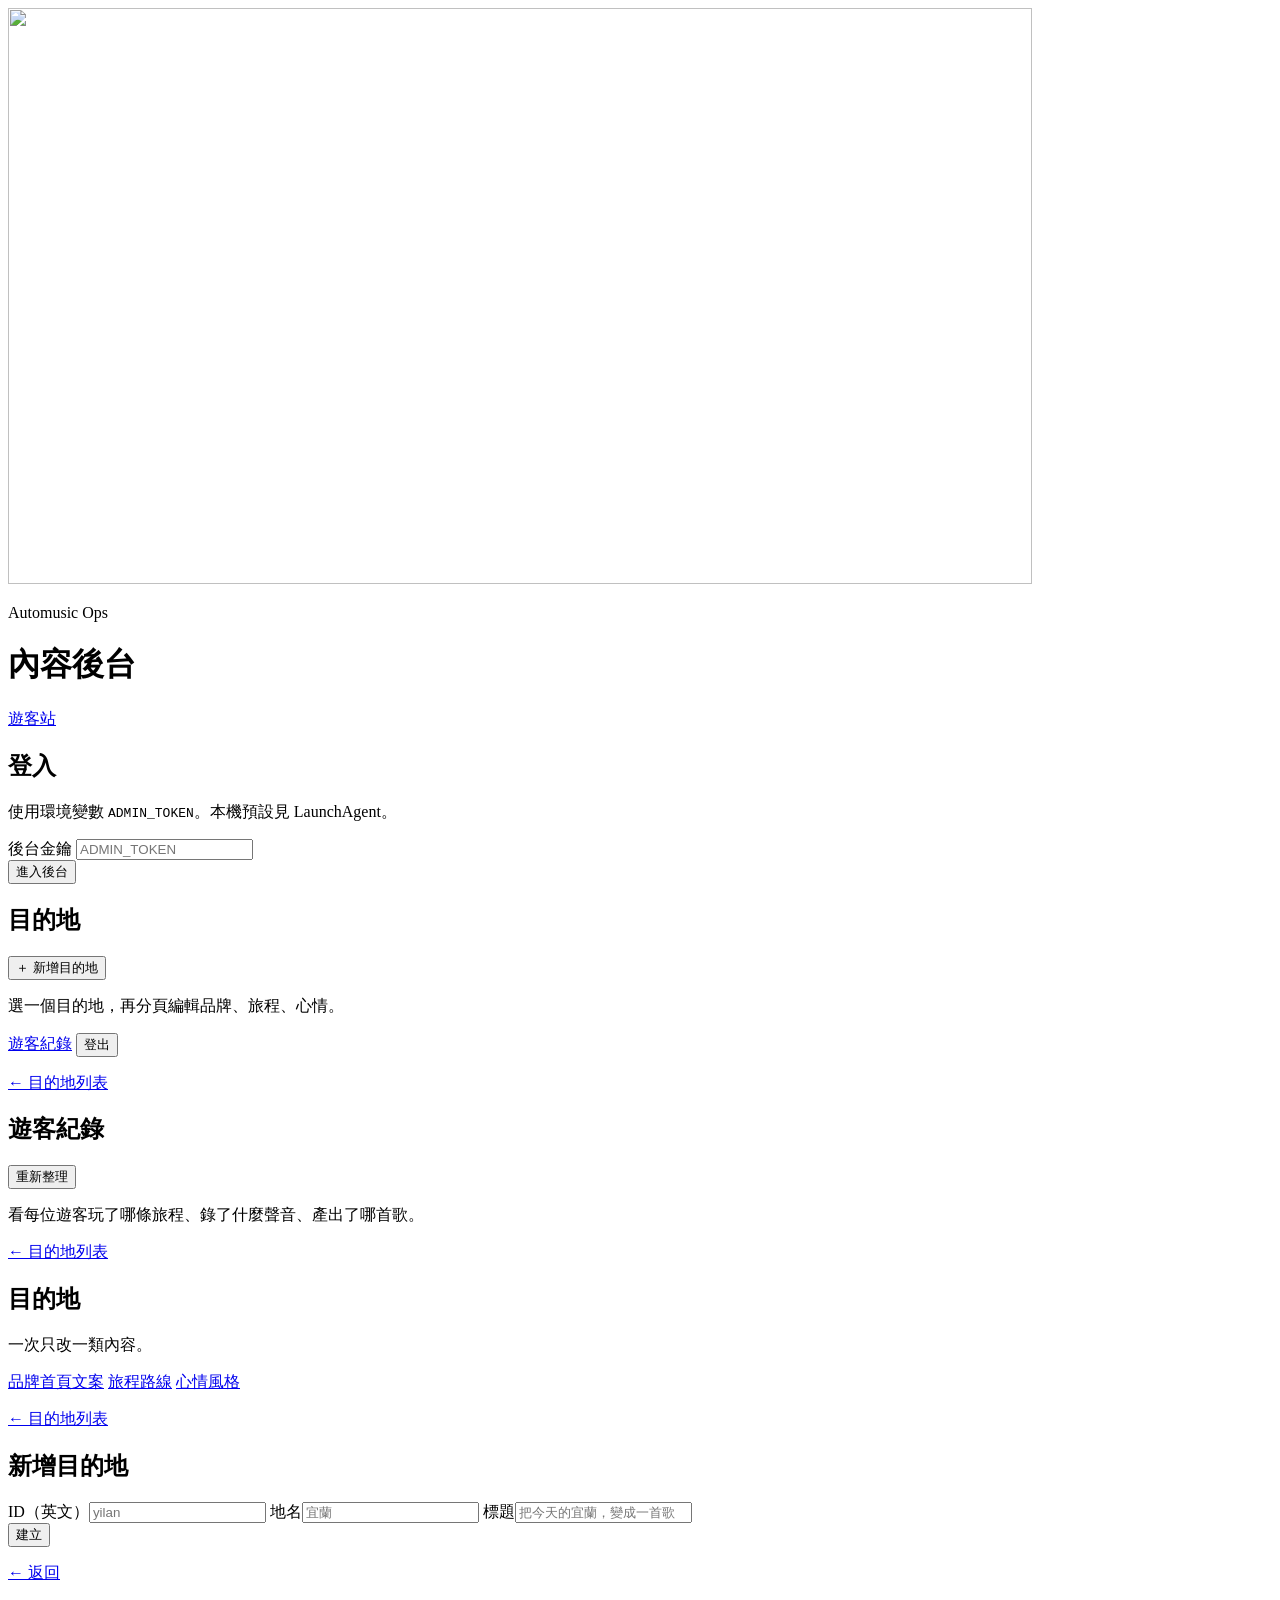
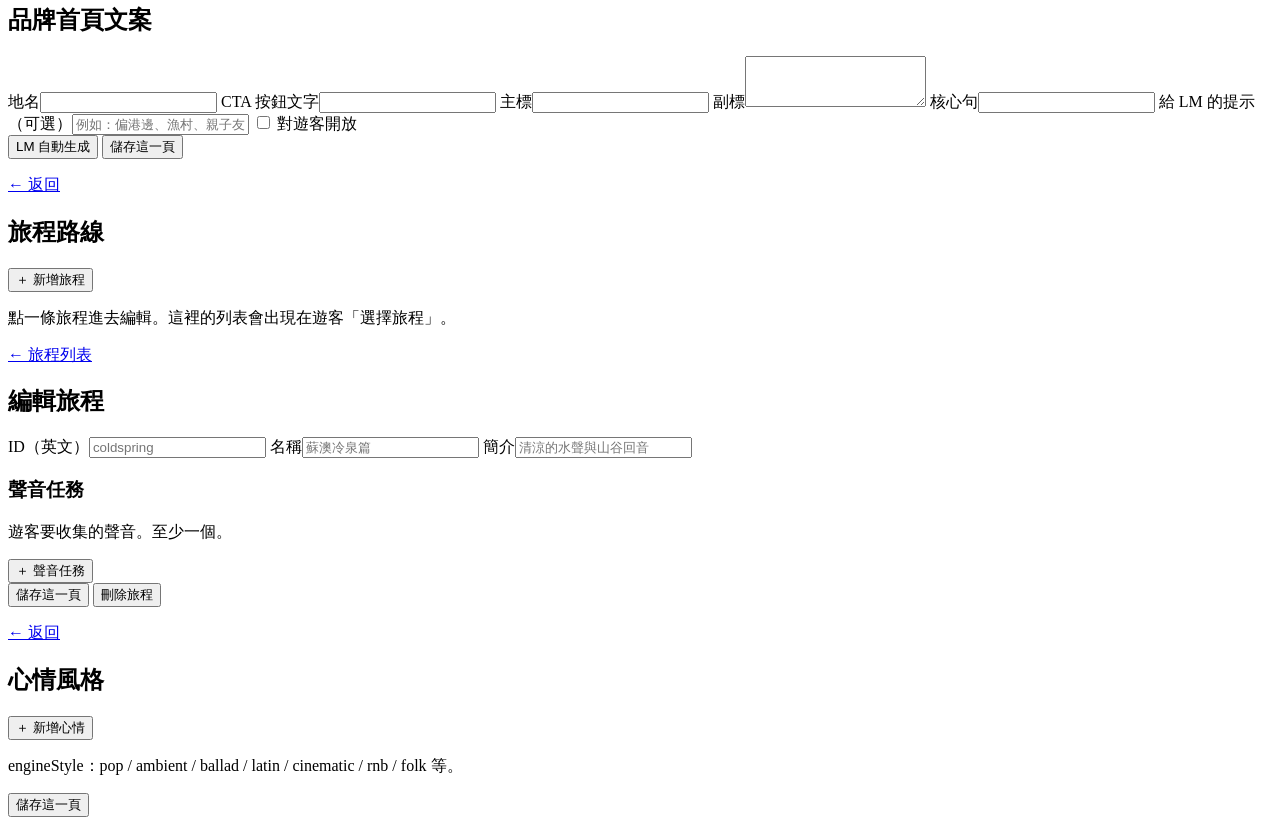
==== app/admin/index.html @ 7660004d "Ship tourist journey UX with admin CMS and account library. Add the Su'ao tourist flow, login/regist" ====
<!DOCTYPE html>
<html lang="zh-Hant">
<head>
  <meta charset="UTF-8" />
  <meta name="viewport" content="width=device-width, initial-scale=1, viewport-fit=cover" />
  <title>Automusic 內容後台</title>
  <link rel="stylesheet" href="/admin-assets/styles.css" />
</head>
<body>
  <div class="admin-scene" aria-hidden="true">
    <picture class="admin-photo">
      <source srcset="/admin-assets/media/hero-oldstreet.webp" type="image/webp" />
      <img src="/admin-assets/media/hero-oldstreet.png" alt="" width="1024" height="576" fetchpriority="high" />
    </picture>
    <div class="admin-veil"></div>
  </div>
  <div class="shell">
    <header class="top">
      <div>
        <p class="eyebrow">Automusic Ops</p>
        <h1 id="pageTitle">內容後台</h1>
      </div>
      <nav class="top-links">
        <a class="link" href="#/" id="navHome" hidden>目的地列表</a>
        <a class="link" href="/">遊客站</a>
      </nav>
    </header>

    <!-- 登入 -->
    <section id="page-login" class="page">
      <div class="card card--auth">
        <h2>登入</h2>
        <p class="hint">使用環境變數 <code>ADMIN_TOKEN</code>。本機預設見 LaunchAgent。</p>
        <label for="tokenInput">後台金鑰</label>
        <input id="tokenInput" type="password" autocomplete="current-password" placeholder="ADMIN_TOKEN" />
        <div class="row">
          <button id="btnLogin" class="primary" type="button">進入後台</button>
        </div>
        <p id="loginStatus" class="status"></p>
      </div>
    </section>

    <!-- 目的地列表 -->
    <section id="page-home" class="page hidden">
      <div class="card">
        <div class="card-head">
          <h2>目的地</h2>
          <button id="btnGoNewDest" class="secondary" type="button">＋ 新增目的地</button>
        </div>
        <p class="hint">選一個目的地，再分頁編輯品牌、旅程、心情。</p>
        <div id="destList" class="list"></div>
        <div class="row">
          <a class="link menu-link" href="#/activity">遊客紀錄</a>
          <button id="btnLogout" class="ghost" type="button">登出</button>
        </div>
      </div>
    </section>

    <!-- 遊客活動紀錄 -->
    <section id="page-activity" class="page hidden">
      <p class="crumb"><a href="#/">← 目的地列表</a></p>
      <div class="card">
        <div class="card-head">
          <h2>遊客紀錄</h2>
          <button id="btnRefreshActivity" class="secondary" type="button">重新整理</button>
        </div>
        <p class="hint">看每位遊客玩了哪條旅程、錄了什麼聲音、產出了哪首歌。</p>
        <div id="activityStats" class="activity-stats"></div>
        <div id="activityList" class="activity-list"></div>
        <p id="activityStatus" class="status"></p>
      </div>
    </section>

    <!-- 目的地總覽（選要改哪一頁） -->
    <section id="page-dest" class="page hidden">
      <p class="crumb"><a href="#/">← 目的地列表</a></p>
      <div class="card">
        <h2 id="destHubTitle">目的地</h2>
        <p class="hint" id="destHubHint">一次只改一類內容。</p>
        <div class="menu">
          <a class="menu-item" id="linkBrand" href="#/">品牌首頁文案</a>
          <a class="menu-item" id="linkRoutes" href="#/">旅程路線</a>
          <a class="menu-item" id="linkMoods" href="#/">心情風格</a>
        </div>
      </div>
    </section>

    <!-- 新增目的地 -->
    <section id="page-new-dest" class="page hidden">
      <p class="crumb"><a href="#/">← 目的地列表</a></p>
      <div class="card">
        <h2>新增目的地</h2>
        <div class="grid-form">
          <label>ID（英文）<input id="newDestId" placeholder="yilan" /></label>
          <label>地名<input id="newDestPlace" placeholder="宜蘭" /></label>
          <label class="span2">標題<input id="newDestHeadline" placeholder="把今天的宜蘭，變成一首歌" /></label>
        </div>
        <div class="row">
          <button id="btnCreateDest" class="primary" type="button">建立</button>
        </div>
        <p id="newDestStatus" class="status"></p>
      </div>
    </section>

    <!-- 品牌 -->
    <section id="page-brand" class="page hidden">
      <p class="crumb"><a id="brandBack" href="#/">← 返回</a></p>
      <div class="card">
        <h2>品牌首頁文案</h2>
        <div class="grid-form">
          <label>地名<input id="brandPlace" /></label>
          <label>CTA 按鈕文字<input id="brandCta" /></label>
          <label class="span2">主標<input id="brandHeadline" /></label>
          <label class="span2">副標<textarea id="brandSubhead" rows="3"></textarea></label>
          <label class="span2">核心句<input id="brandCore" /></label>
          <label class="span2">給 LM 的提示（可選）<input id="brandHints" placeholder="例如：偏港邊、漁村、親子友善" /></label>
          <label class="check"><input id="destEnabled" type="checkbox" /> 對遊客開放</label>
        </div>
        <div class="row">
          <button id="btnGenerateBrand" class="secondary" type="button">LM 自動生成</button>
          <button id="btnSaveBrand" class="primary" type="button">儲存這一頁</button>
        </div>
        <p id="brandStatus" class="status"></p>
      </div>
    </section>

    <!-- 旅程列表 -->
    <section id="page-routes" class="page hidden">
      <p class="crumb"><a id="routesBack" href="#/">← 返回</a></p>
      <div class="card">
        <div class="card-head">
          <h2>旅程路線</h2>
          <button id="btnAddRoute" class="secondary" type="button">＋ 新增旅程</button>
        </div>
        <p class="hint">點一條旅程進去編輯。這裡的列表會出現在遊客「選擇旅程」。</p>
        <div id="routeList" class="list"></div>
        <p id="routeStatus" class="status"></p>
      </div>
    </section>

    <!-- 單一路線編輯 -->
    <section id="page-route-edit" class="page hidden">
      <p class="crumb"><a id="routeEditBack" href="#/">← 旅程列表</a></p>
      <div class="card">
        <h2 id="routeEditTitle">編輯旅程</h2>
        <div class="grid-form">
          <label>ID（英文）<input id="routeId" placeholder="coldspring" /></label>
          <label>名稱<input id="routeLabel" placeholder="蘇澳冷泉篇" /></label>
          <label class="span2">簡介<input id="routeBlurb" placeholder="清涼的水聲與山谷回音" /></label>
        </div>
        <h3 class="subhead">聲音任務</h3>
        <p class="hint">遊客要收集的聲音。至少一個。</p>
        <div id="taskEditor" class="tasks"></div>
        <div class="row">
          <button id="btnAddTask" class="ghost" type="button">＋ 聲音任務</button>
        </div>
        <div class="row sticky-actions">
          <button id="btnSaveRoute" class="primary" type="button">儲存這一頁</button>
          <button id="btnDeleteRoute" class="danger" type="button">刪除旅程</button>
        </div>
        <p id="routeEditStatus" class="status"></p>
      </div>
    </section>

    <!-- 心情 -->
    <section id="page-moods" class="page hidden">
      <p class="crumb"><a id="moodsBack" href="#/">← 返回</a></p>
      <div class="card">
        <div class="card-head">
          <h2>心情風格</h2>
          <button id="btnAddMood" class="secondary" type="button">＋ 新增心情</button>
        </div>
        <p class="hint">engineStyle：pop / ambient / ballad / latin / cinematic / rnb / folk 等。</p>
        <div id="moodEditor"></div>
        <div class="row sticky-actions">
          <button id="btnSaveMoods" class="primary" type="button">儲存這一頁</button>
        </div>
        <p id="moodStatus" class="status"></p>
      </div>
    </section>
  </div>
  <script src="/admin-assets/app.js"></script>
</body>
</html>
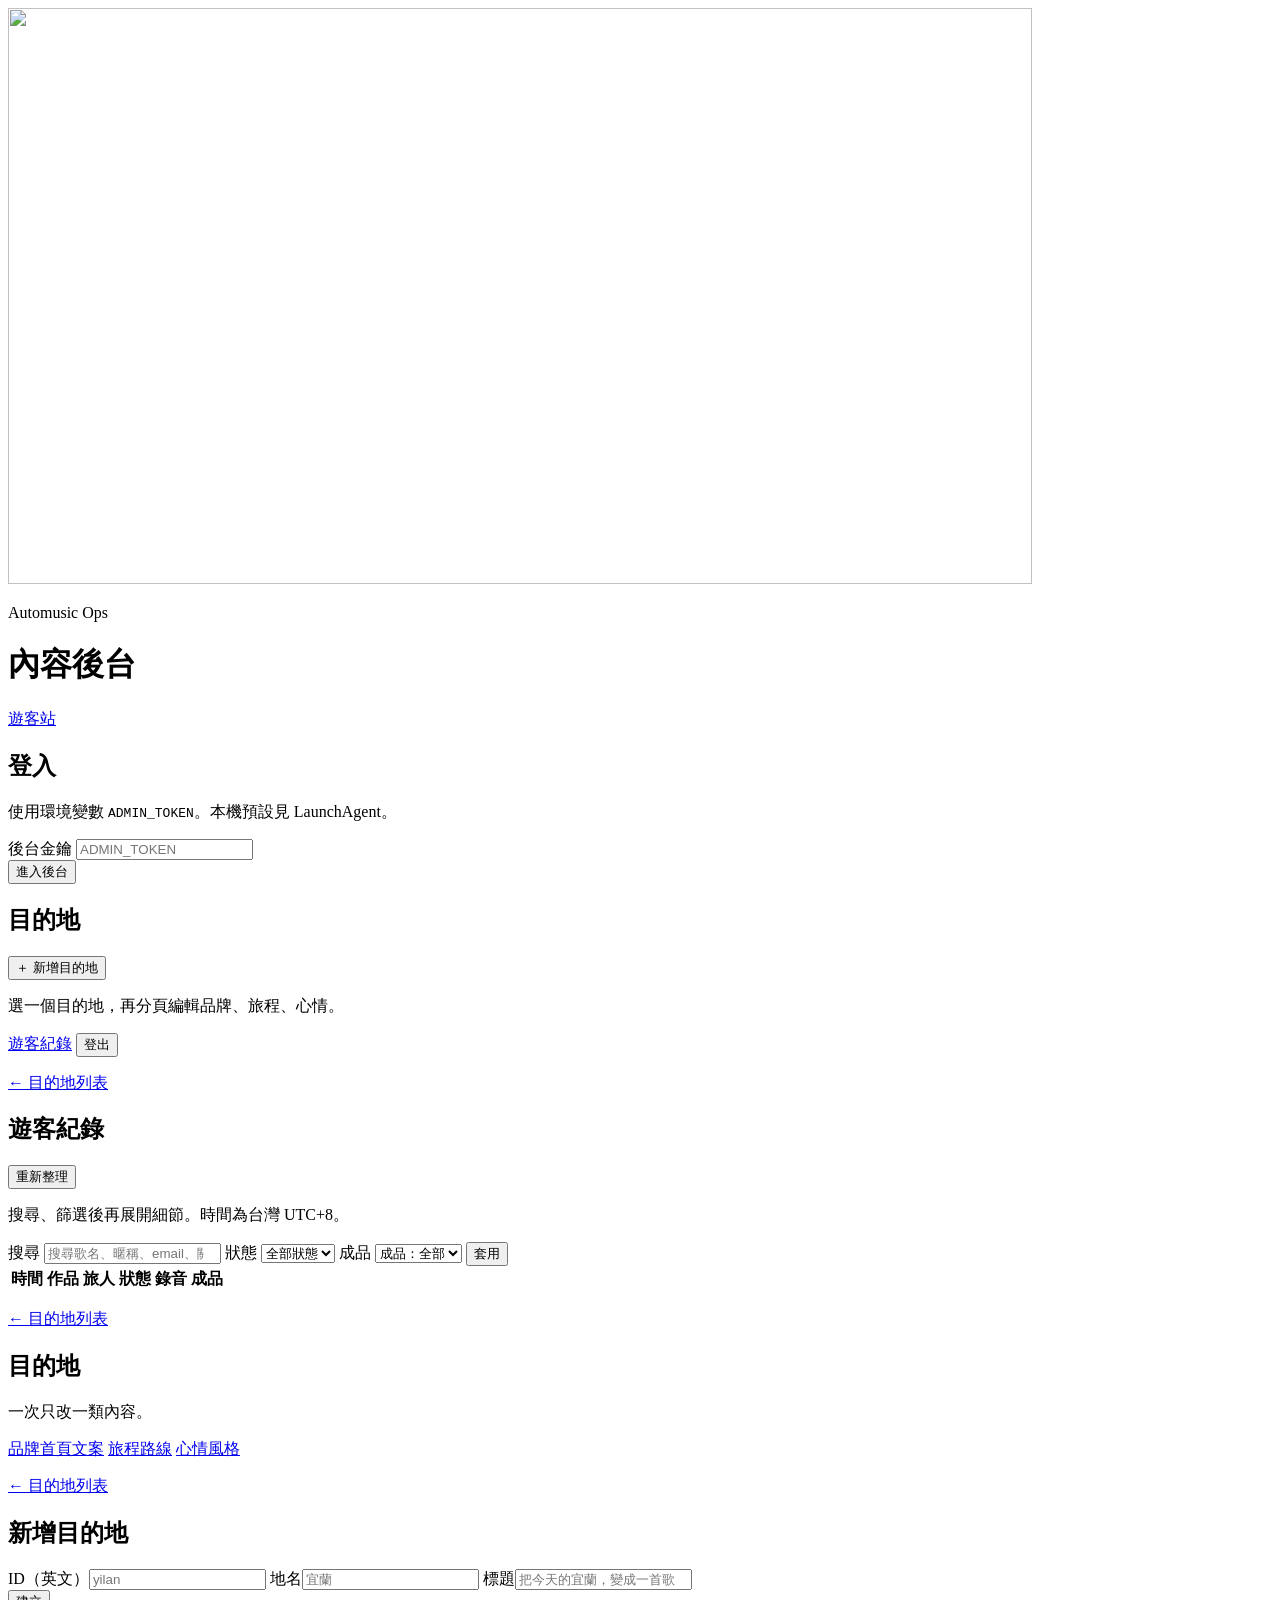
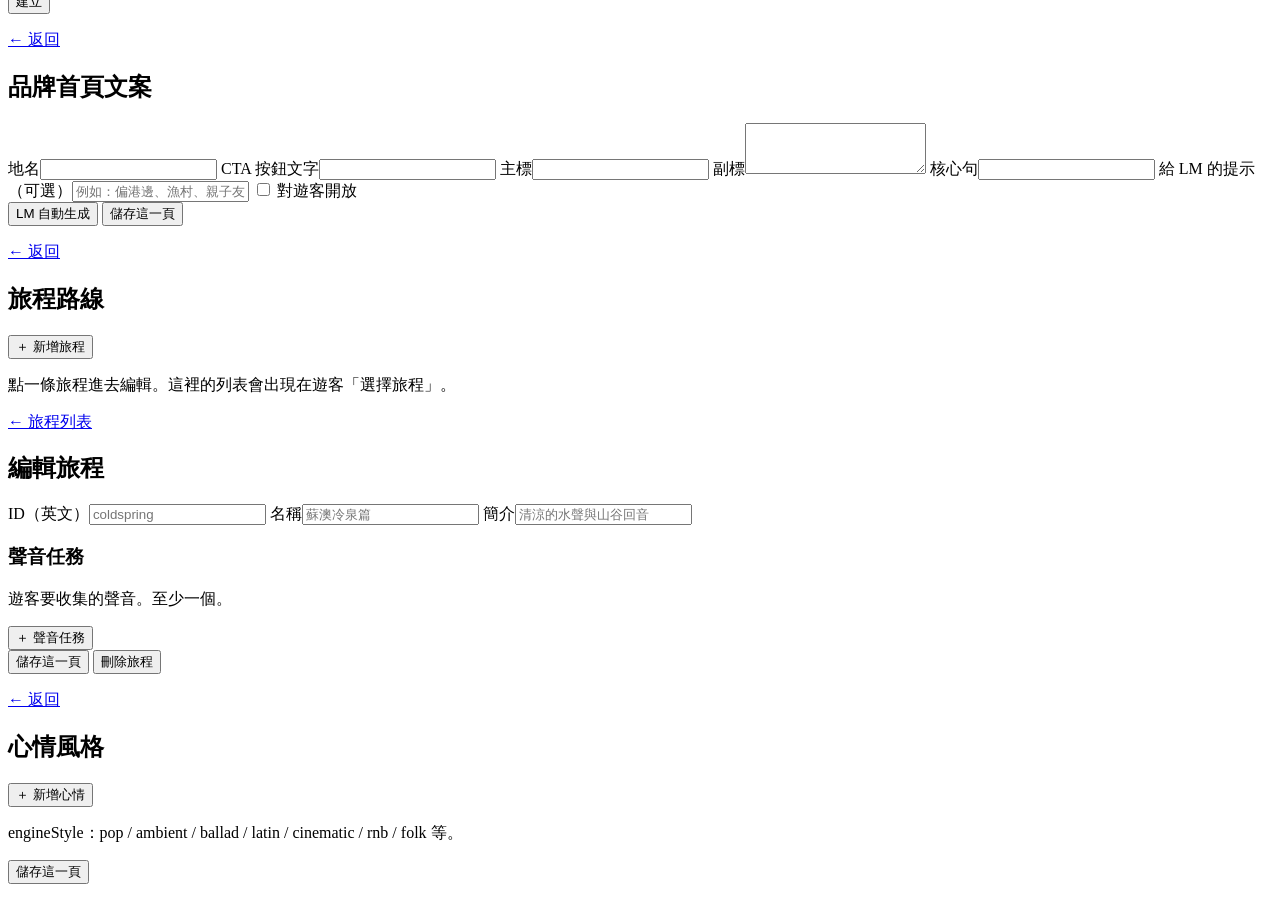
==== commit 46350a0c: "Make traveler and admin dashboards scannable with pagination, and store times in Taiwan UTC+8. Repla" ====
--- a/app/admin/index.html
+++ b/app/admin/index.html
@@ -57,16 +57,59 @@
     </section>
 
     <!-- 遊客活動紀錄 -->
-    <section id="page-activity" class="page hidden">
+    <section id="page-activity" class="page page--wide hidden">
       <p class="crumb"><a href="#/">← 目的地列表</a></p>
       <div class="card">
         <div class="card-head">
           <h2>遊客紀錄</h2>
           <button id="btnRefreshActivity" class="secondary" type="button">重新整理</button>
         </div>
-        <p class="hint">看每位遊客玩了哪條旅程、錄了什麼聲音、產出了哪首歌。</p>
+        <p class="hint">搜尋、篩選後再展開細節。時間為台灣 UTC+8。</p>
         <div id="activityStats" class="activity-stats"></div>
-        <div id="activityList" class="activity-list"></div>
+        <div class="activity-toolbar">
+          <label class="grow">
+            <span class="sr-only">搜尋</span>
+            <input id="activitySearch" type="search" placeholder="搜尋歌名、暱稱、email、關鍵字…" />
+          </label>
+          <label>
+            <span class="sr-only">狀態</span>
+            <select id="activityStatusFilter">
+              <option value="">全部狀態</option>
+              <option value="done">已完成</option>
+              <option value="finalizing">製作中</option>
+              <option value="preview">已有預覽</option>
+              <option value="composing">作曲中</option>
+              <option value="collecting">錄音中</option>
+              <option value="error">失敗</option>
+            </select>
+          </label>
+          <label>
+            <span class="sr-only">成品</span>
+            <select id="activityFinalFilter">
+              <option value="">成品：全部</option>
+              <option value="1">已有成品</option>
+              <option value="0">尚無成品</option>
+            </select>
+          </label>
+          <button id="btnApplyActivity" class="secondary" type="button">套用</button>
+        </div>
+        <div class="activity-table-wrap">
+          <table class="activity-table" id="activityTable">
+            <thead>
+              <tr>
+                <th>時間</th>
+                <th>作品</th>
+                <th>旅人</th>
+                <th>狀態</th>
+                <th>錄音</th>
+                <th>成品</th>
+              </tr>
+            </thead>
+            <tbody id="activityList"></tbody>
+          </table>
+        </div>
+        <div id="activityDetail" class="activity-detail" hidden></div>
+        <nav class="pager" id="activityPager" aria-label="遊客紀錄分頁" hidden></nav>
         <p id="activityStatus" class="status"></p>
       </div>
     </section>
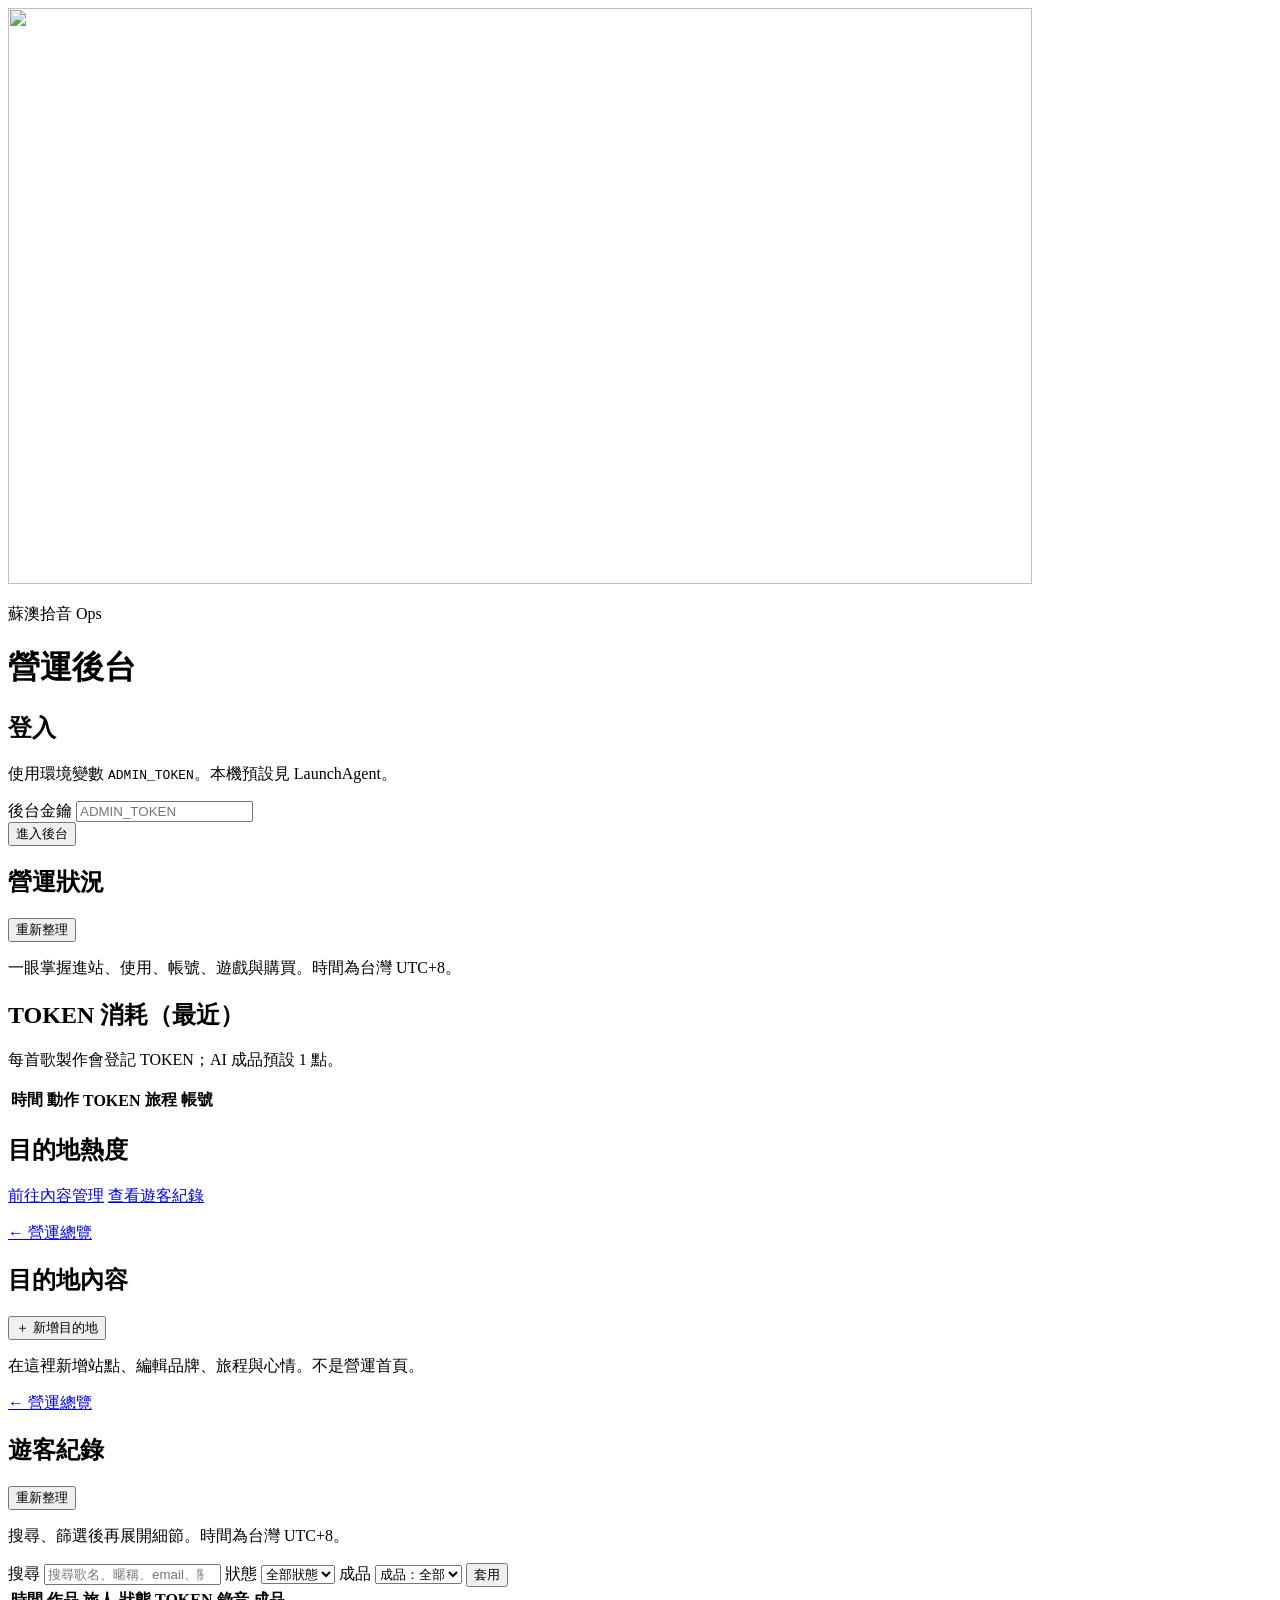
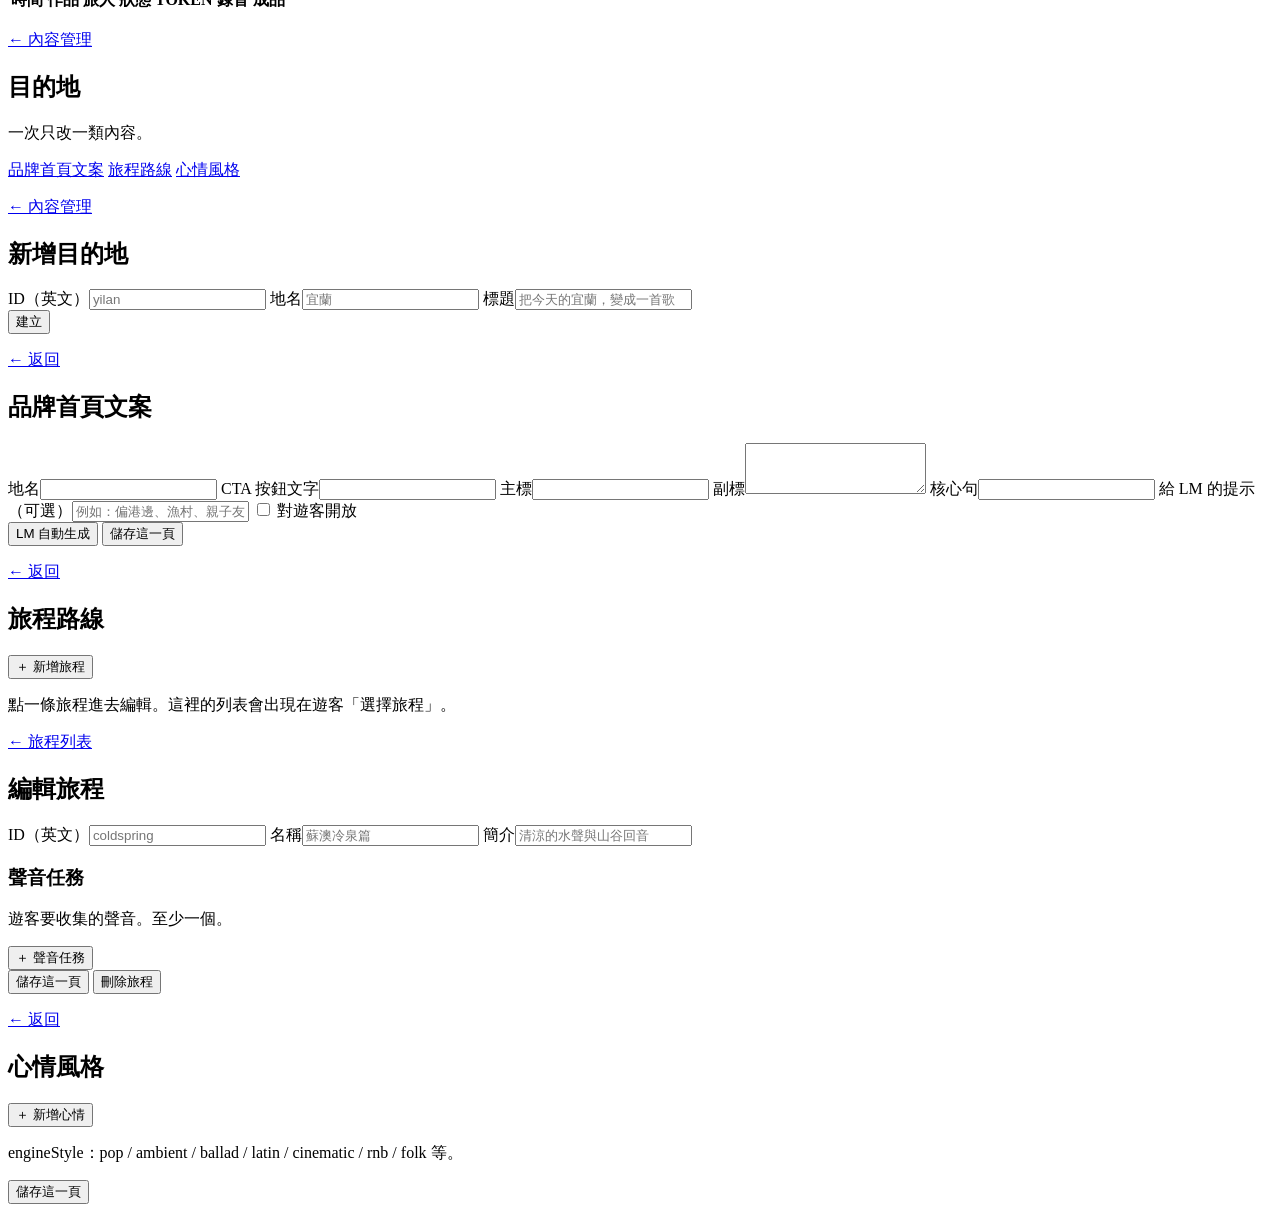
==== commit 5e0dd8c1: "Make admin land on an ops dashboard with visit KPIs and per-song TOKEN tracking. Move destination CM" ====
--- a/app/admin/index.html
+++ b/app/admin/index.html
@@ -17,12 +17,15 @@
   <div class="shell">
     <header class="top">
       <div>
-        <p class="eyebrow">Automusic Ops</p>
-        <h1 id="pageTitle">內容後台</h1>
-      </div>
-      <nav class="top-links">
-        <a class="link" href="#/" id="navHome" hidden>目的地列表</a>
+        <p class="eyebrow">蘇澳拾音 Ops</p>
+        <h1 id="pageTitle">營運後台</h1>
+      </div>
+      <nav class="top-links" id="topNav" hidden>
+        <a class="link" href="#/" id="navOps">營運總覽</a>
+        <a class="link" href="#/activity" id="navActivity">遊客紀錄</a>
+        <a class="link" href="#/content" id="navContent">內容管理</a>
         <a class="link" href="/">遊客站</a>
+        <button type="button" class="link ghost-link" id="btnLogoutTop">登出</button>
       </nav>
     </header>
 
@@ -40,25 +43,63 @@
       </div>
     </section>
 
-    <!-- 目的地列表 -->
-    <section id="page-home" class="page hidden">
-      <div class="card">
-        <div class="card-head">
-          <h2>目的地</h2>
+    <!-- 營運總覽（首頁） -->
+    <section id="page-home" class="page page--wide hidden">
+      <div class="card ops-hero">
+        <div class="card-head">
+          <h2>營運狀況</h2>
+          <button id="btnRefreshOps" class="secondary" type="button">重新整理</button>
+        </div>
+        <p class="hint">一眼掌握進站、使用、帳號、遊戲與購買。時間為台灣 UTC+8。</p>
+        <div id="opsKpis" class="ops-kpi-grid" aria-live="polite"></div>
+      </div>
+      <div class="ops-split">
+        <div class="card">
+          <h2>TOKEN 消耗（最近）</h2>
+          <p class="hint">每首歌製作會登記 TOKEN；AI 成品預設 1 點。</p>
+          <div class="ops-table-wrap">
+            <table class="ops-table">
+              <thead>
+                <tr>
+                  <th>時間</th>
+                  <th>動作</th>
+                  <th>TOKEN</th>
+                  <th>旅程</th>
+                  <th>帳號</th>
+                </tr>
+              </thead>
+              <tbody id="opsTokenBody"></tbody>
+            </table>
+          </div>
+        </div>
+        <div class="card">
+          <h2>目的地熱度</h2>
+          <div id="opsDestBody" class="ops-dest-list"></div>
+          <div class="row" style="margin-top:14px;">
+            <a class="link menu-link" href="#/content">前往內容管理</a>
+            <a class="link menu-link" href="#/activity">查看遊客紀錄</a>
+          </div>
+        </div>
+      </div>
+      <p id="opsStatus" class="status"></p>
+    </section>
+
+    <!-- 內容管理：目的地列表 -->
+    <section id="page-content" class="page hidden">
+      <p class="crumb"><a href="#/">← 營運總覽</a></p>
+      <div class="card">
+        <div class="card-head">
+          <h2>目的地內容</h2>
           <button id="btnGoNewDest" class="secondary" type="button">＋ 新增目的地</button>
         </div>
-        <p class="hint">選一個目的地，再分頁編輯品牌、旅程、心情。</p>
+        <p class="hint">在這裡新增站點、編輯品牌、旅程與心情。不是營運首頁。</p>
         <div id="destList" class="list"></div>
-        <div class="row">
-          <a class="link menu-link" href="#/activity">遊客紀錄</a>
-          <button id="btnLogout" class="ghost" type="button">登出</button>
-        </div>
       </div>
     </section>
 
     <!-- 遊客活動紀錄 -->
     <section id="page-activity" class="page page--wide hidden">
-      <p class="crumb"><a href="#/">← 目的地列表</a></p>
+      <p class="crumb"><a href="#/">← 營運總覽</a></p>
       <div class="card">
         <div class="card-head">
           <h2>遊客紀錄</h2>
@@ -101,6 +142,7 @@
                 <th>作品</th>
                 <th>旅人</th>
                 <th>狀態</th>
+                <th>TOKEN</th>
                 <th>錄音</th>
                 <th>成品</th>
               </tr>
@@ -116,7 +158,7 @@
 
     <!-- 目的地總覽（選要改哪一頁） -->
     <section id="page-dest" class="page hidden">
-      <p class="crumb"><a href="#/">← 目的地列表</a></p>
+      <p class="crumb"><a href="#/content">← 內容管理</a></p>
       <div class="card">
         <h2 id="destHubTitle">目的地</h2>
         <p class="hint" id="destHubHint">一次只改一類內容。</p>
@@ -130,7 +172,7 @@
 
     <!-- 新增目的地 -->
     <section id="page-new-dest" class="page hidden">
-      <p class="crumb"><a href="#/">← 目的地列表</a></p>
+      <p class="crumb"><a href="#/content">← 內容管理</a></p>
       <div class="card">
         <h2>新增目的地</h2>
         <div class="grid-form">
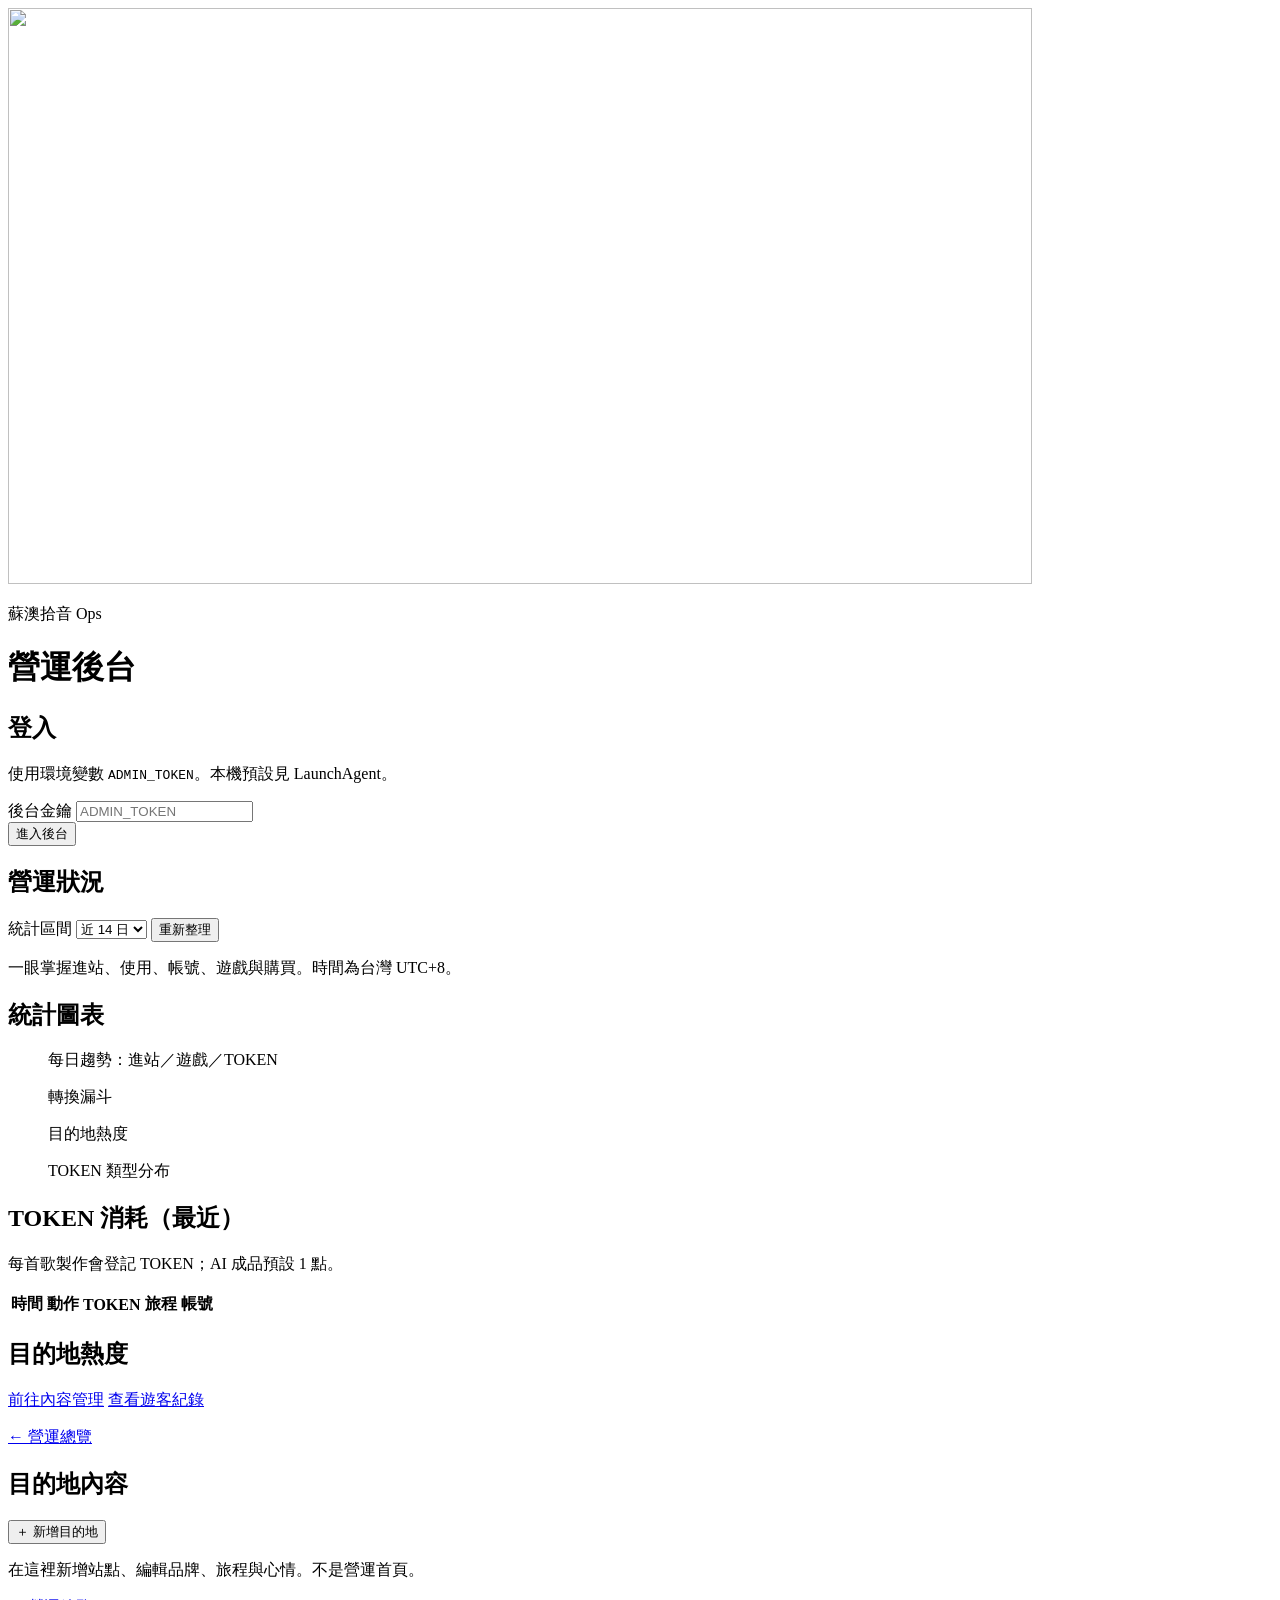
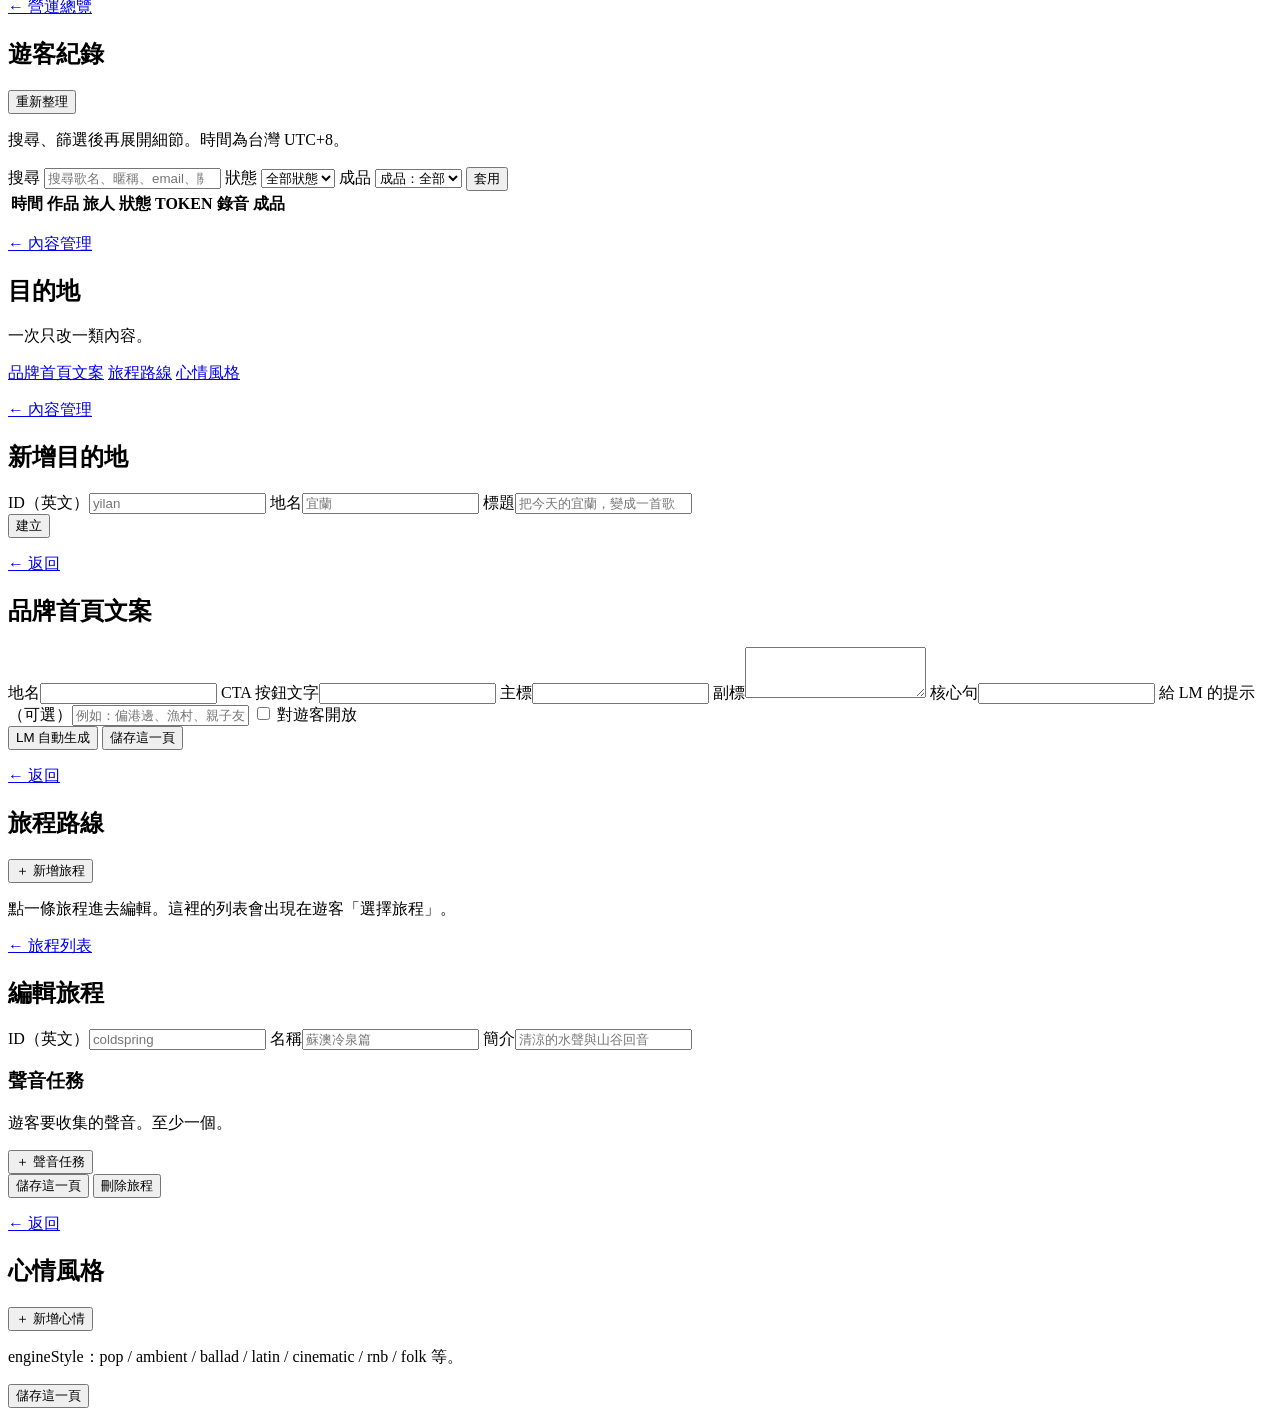
==== commit 04238dc6: "Add ops dashboard charts for daily trends, funnel, destinations, and TOKEN mix. Expose chart series " ====
--- a/app/admin/index.html
+++ b/app/admin/index.html
@@ -48,11 +48,46 @@
       <div class="card ops-hero">
         <div class="card-head">
           <h2>營運狀況</h2>
-          <button id="btnRefreshOps" class="secondary" type="button">重新整理</button>
+          <div class="ops-head-actions">
+            <label class="ops-range">
+              <span class="sr-only">統計區間</span>
+              <select id="opsDays">
+                <option value="7">近 7 日</option>
+                <option value="14" selected>近 14 日</option>
+                <option value="30">近 30 日</option>
+              </select>
+            </label>
+            <button id="btnRefreshOps" class="secondary" type="button">重新整理</button>
+          </div>
         </div>
         <p class="hint">一眼掌握進站、使用、帳號、遊戲與購買。時間為台灣 UTC+8。</p>
         <div id="opsKpis" class="ops-kpi-grid" aria-live="polite"></div>
       </div>
+
+      <div class="card ops-charts-card">
+        <div class="card-head">
+          <h2>統計圖表</h2>
+        </div>
+        <div class="ops-charts">
+          <figure class="ops-chart">
+            <figcaption>每日趨勢：進站／遊戲／TOKEN</figcaption>
+            <div id="chartDaily" class="ops-chart-canvas" role="img" aria-label="每日趨勢圖"></div>
+          </figure>
+          <figure class="ops-chart">
+            <figcaption>轉換漏斗</figcaption>
+            <div id="chartFunnel" class="ops-chart-canvas" role="img" aria-label="轉換漏斗圖"></div>
+          </figure>
+          <figure class="ops-chart">
+            <figcaption>目的地熱度</figcaption>
+            <div id="chartDest" class="ops-chart-canvas" role="img" aria-label="目的地熱度圖"></div>
+          </figure>
+          <figure class="ops-chart">
+            <figcaption>TOKEN 類型分布</figcaption>
+            <div id="chartTokens" class="ops-chart-canvas" role="img" aria-label="TOKEN 類型分布圖"></div>
+          </figure>
+        </div>
+      </div>
+
       <div class="ops-split">
         <div class="card">
           <h2>TOKEN 消耗（最近）</h2>
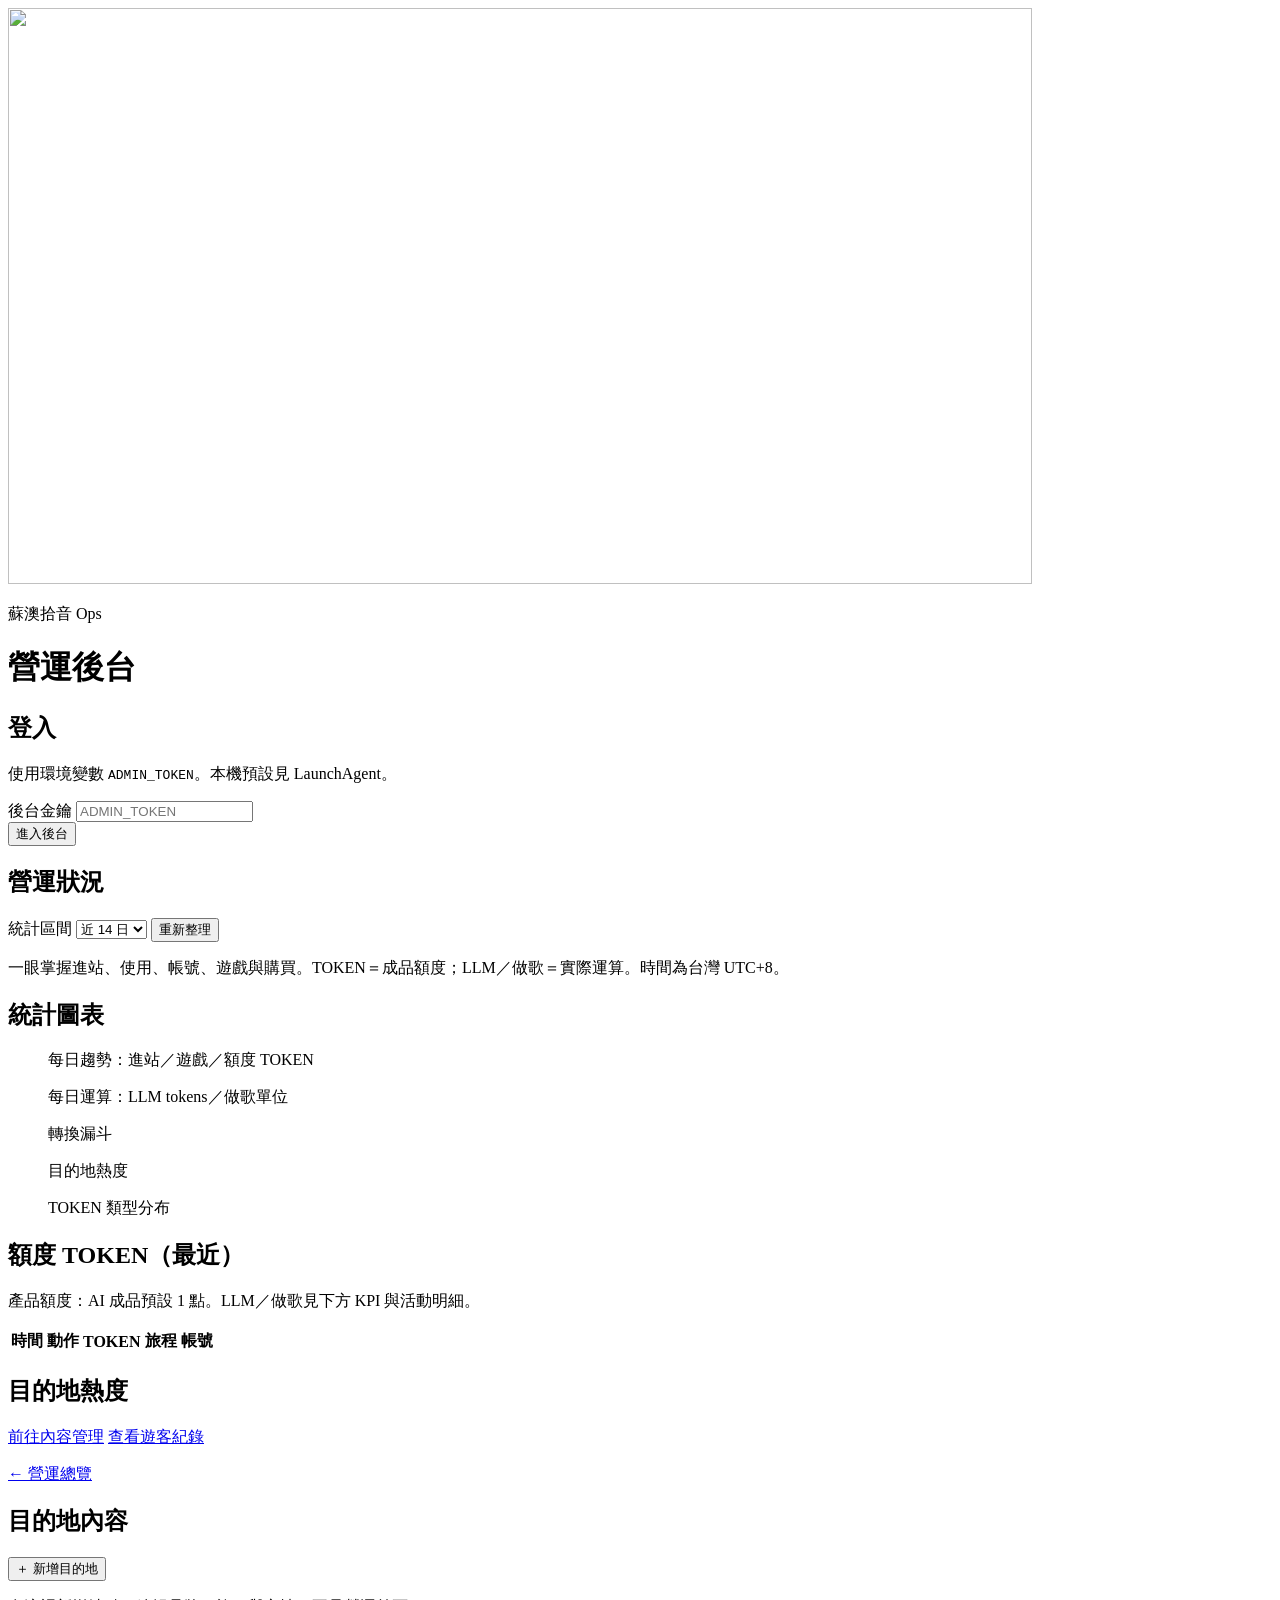
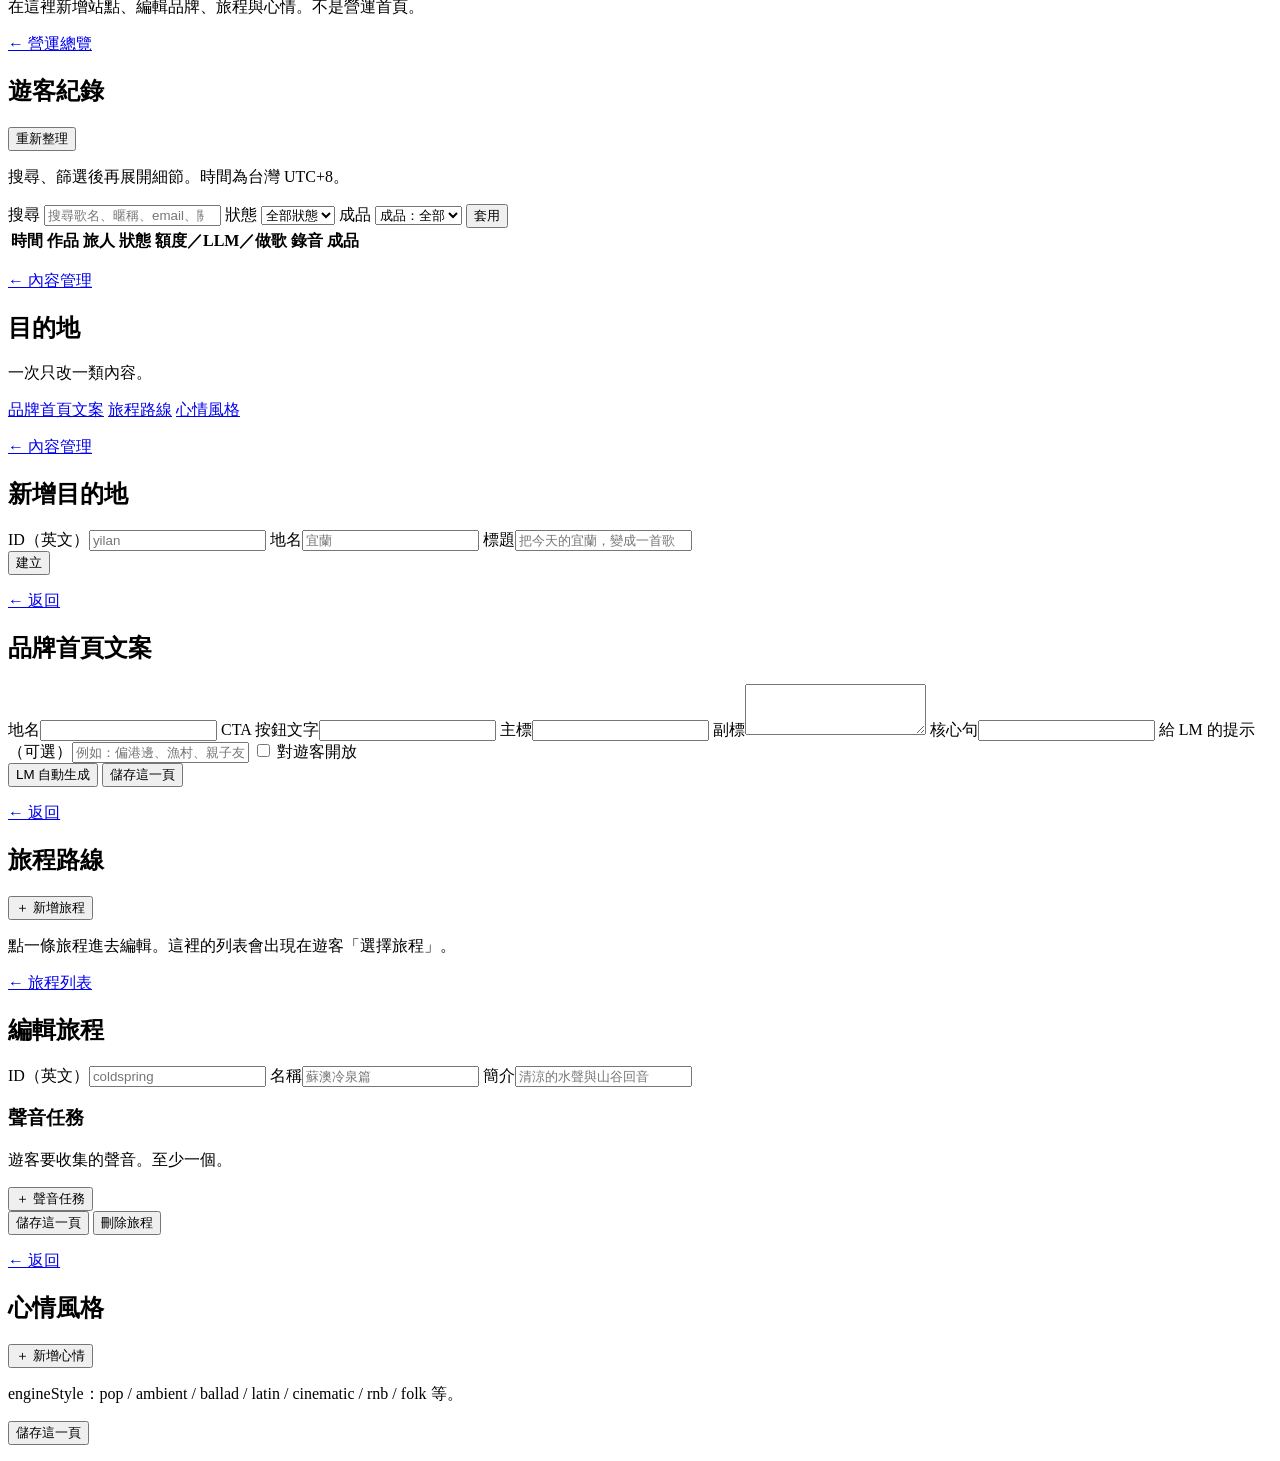
==== commit 7930c2e1: "Track LLM tokens and song compute separately from quota TOKEN. Capture LM Studio usage and ACE-Step " ====
--- a/app/admin/index.html
+++ b/app/admin/index.html
@@ -60,7 +60,7 @@
             <button id="btnRefreshOps" class="secondary" type="button">重新整理</button>
           </div>
         </div>
-        <p class="hint">一眼掌握進站、使用、帳號、遊戲與購買。時間為台灣 UTC+8。</p>
+        <p class="hint">一眼掌握進站、使用、帳號、遊戲與購買。TOKEN＝成品額度；LLM／做歌＝實際運算。時間為台灣 UTC+8。</p>
         <div id="opsKpis" class="ops-kpi-grid" aria-live="polite"></div>
       </div>
 
@@ -70,8 +70,12 @@
         </div>
         <div class="ops-charts">
           <figure class="ops-chart">
-            <figcaption>每日趨勢：進站／遊戲／TOKEN</figcaption>
+            <figcaption>每日趨勢：進站／遊戲／額度 TOKEN</figcaption>
             <div id="chartDaily" class="ops-chart-canvas" role="img" aria-label="每日趨勢圖"></div>
+          </figure>
+          <figure class="ops-chart">
+            <figcaption>每日運算：LLM tokens／做歌單位</figcaption>
+            <div id="chartCompute" class="ops-chart-canvas" role="img" aria-label="運算用量趨勢圖"></div>
           </figure>
           <figure class="ops-chart">
             <figcaption>轉換漏斗</figcaption>
@@ -90,8 +94,8 @@
 
       <div class="ops-split">
         <div class="card">
-          <h2>TOKEN 消耗（最近）</h2>
-          <p class="hint">每首歌製作會登記 TOKEN；AI 成品預設 1 點。</p>
+          <h2>額度 TOKEN（最近）</h2>
+          <p class="hint">產品額度：AI 成品預設 1 點。LLM／做歌見下方 KPI 與活動明細。</p>
           <div class="ops-table-wrap">
             <table class="ops-table">
               <thead>
@@ -177,7 +181,7 @@
                 <th>作品</th>
                 <th>旅人</th>
                 <th>狀態</th>
-                <th>TOKEN</th>
+                <th>額度／LLM／做歌</th>
                 <th>錄音</th>
                 <th>成品</th>
               </tr>
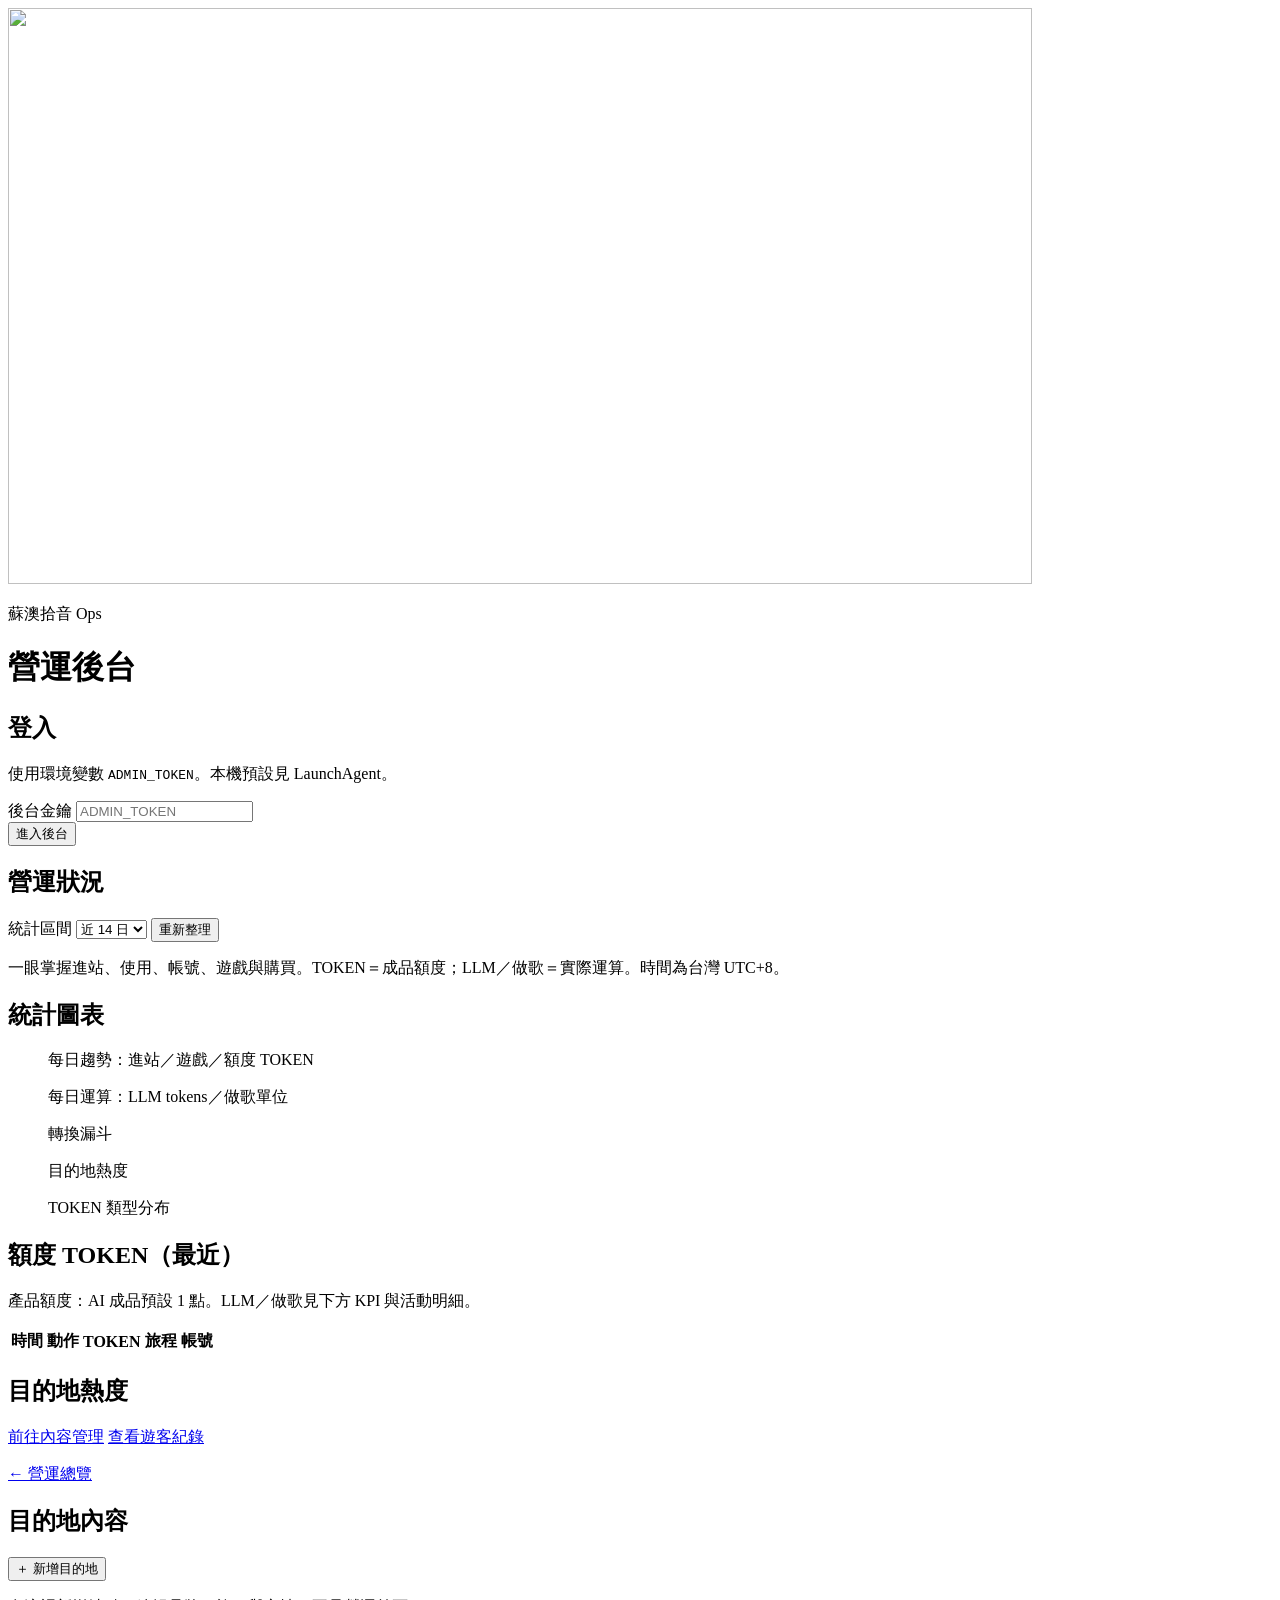
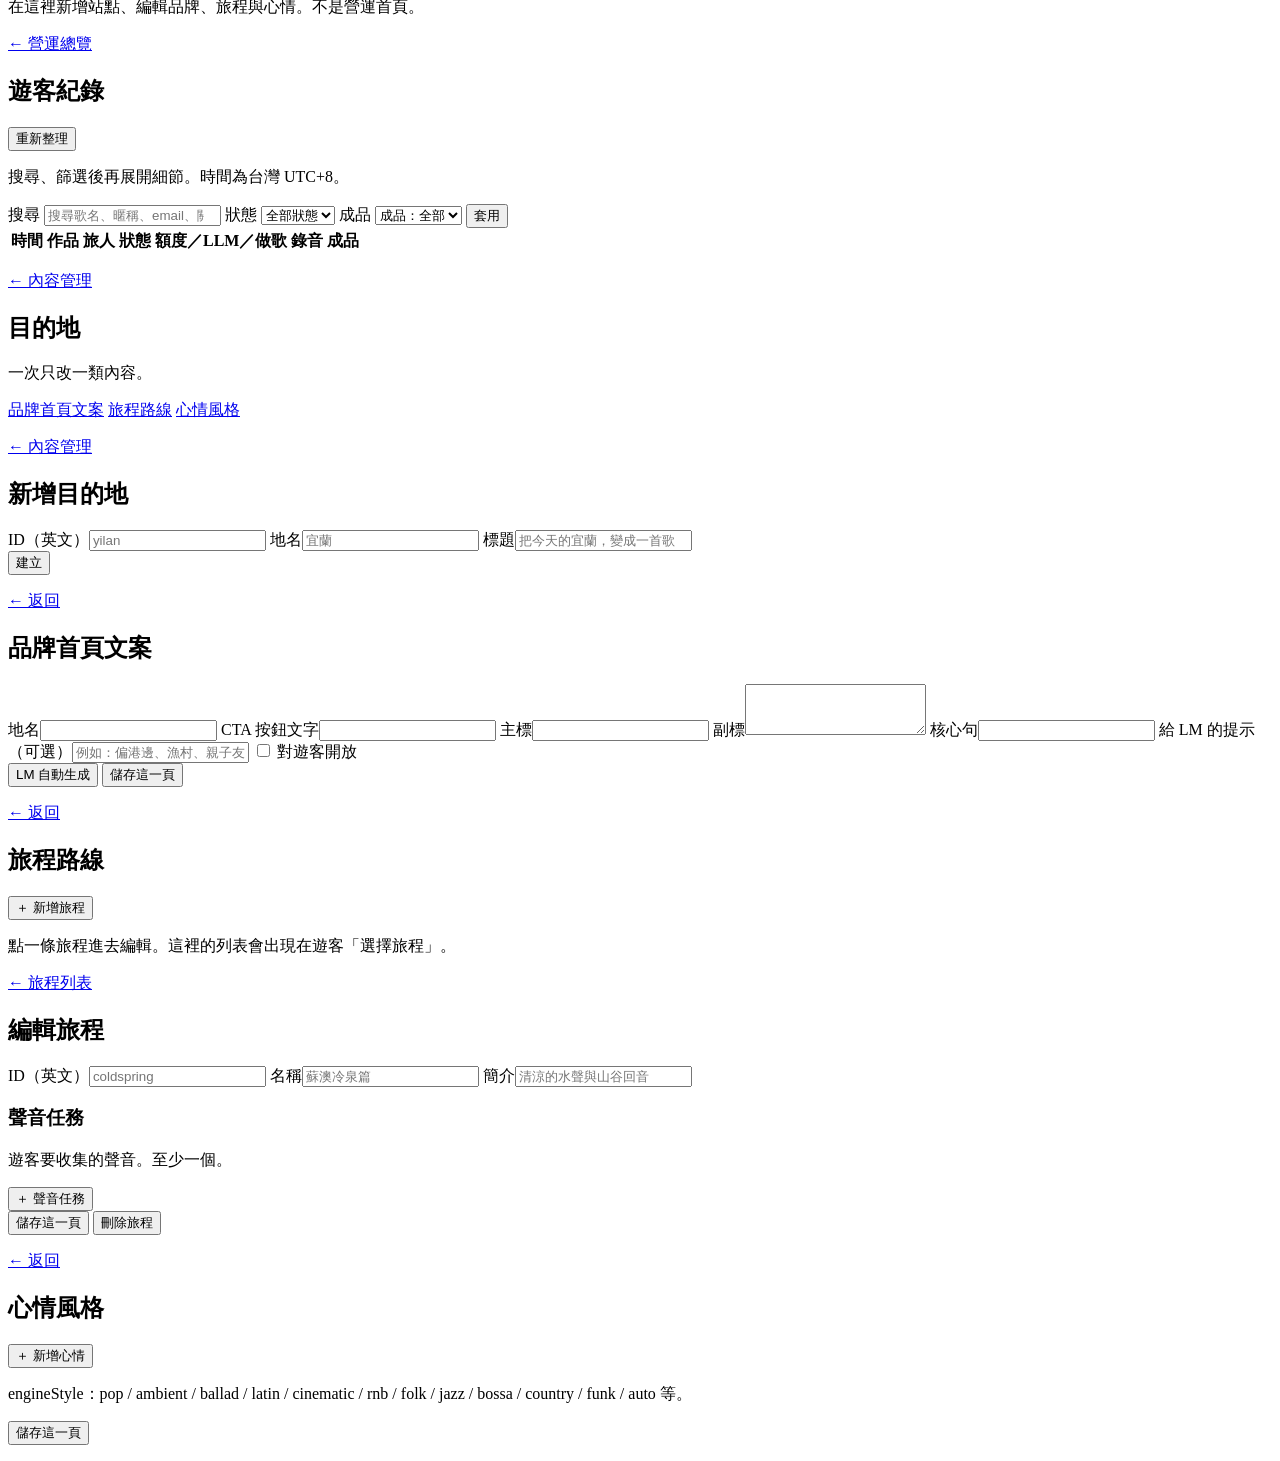
==== commit 2ebc6684: "Expand tourist moods and add acoustic preview remake. Give travelers more style choices including ra" ====
--- a/app/admin/index.html
+++ b/app/admin/index.html
@@ -294,7 +294,7 @@
           <h2>心情風格</h2>
           <button id="btnAddMood" class="secondary" type="button">＋ 新增心情</button>
         </div>
-        <p class="hint">engineStyle：pop / ambient / ballad / latin / cinematic / rnb / folk 等。</p>
+        <p class="hint">engineStyle：pop / ambient / ballad / latin / cinematic / rnb / folk / jazz / bossa / country / funk / auto 等。</p>
         <div id="moodEditor"></div>
         <div class="row sticky-actions">
           <button id="btnSaveMoods" class="primary" type="button">儲存這一頁</button>
